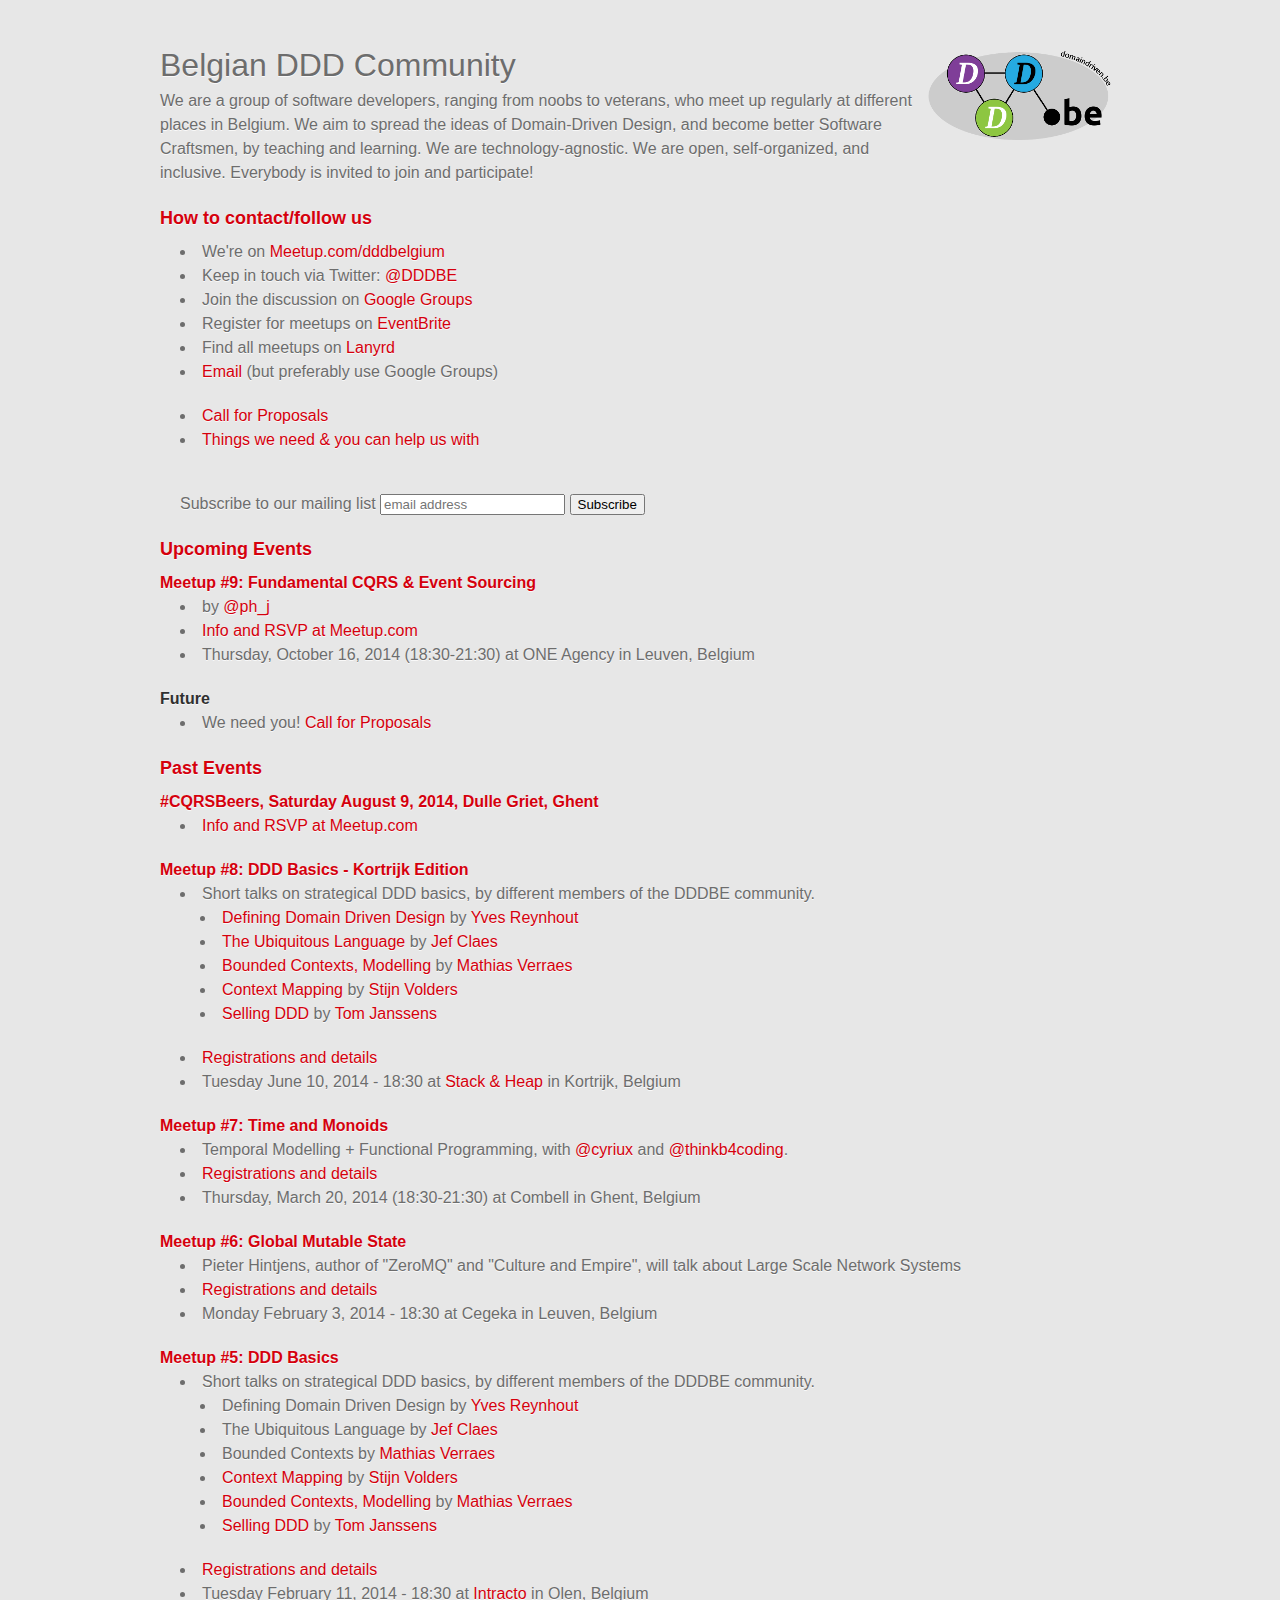
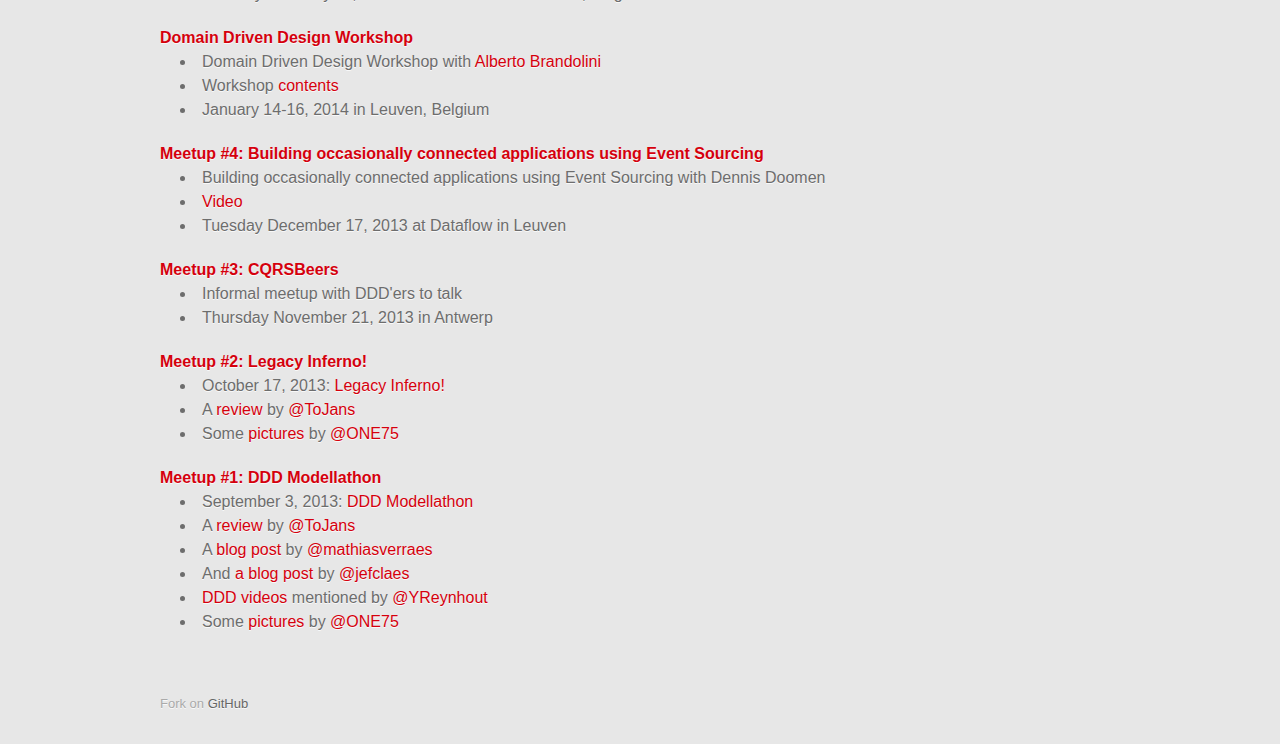
==== index.html @ c13a7e56 "Update index.html" ====
<!DOCTYPE html>
<html>
<head>
    <meta charset='utf-8'>
    <meta http-equiv="X-UA-Compatible" content="chrome=1">
    <meta name="viewport" content="width=device-width, initial-scale=1.0, maximum-scale=1.0, user-scalable=no">
    <link href='https://fonts.googleapis.com/css?family=Chivo:900' rel='stylesheet' type='text/css'>
    <link rel="stylesheet" type="text/css" href="stylesheets/stylesheet.css" media="screen"/>
    <link rel="stylesheet" type="text/css" href="stylesheets/pygment_trac.css" media="screen"/>
    <link rel="stylesheet" type="text/css" href="stylesheets/print.css" media="print"/>
    <!--[if lt IE 9]>
    <script src="//html5shiv.googlecode.com/svn/trunk/html5.js"></script>
    <![endif]-->
    <title>Belgian DDD Community</title>
    <link rel="shortcut icon" href="/favicon.ico" type="image/x-icon">
</head>

<body>
<div id="container">
    <div class="inner">

        <hr>

        <section id="main_content">
            <img class="logo" src="logo/dddbe_diagram_logo-200x110.png" alt="DDDBE logo">

            <h1>
                <a name="belgian-ddd-community" class="anchor" href="#belgian-ddd-community"><span
                        class="octicon octicon-link"></span></a>Belgian DDD Community</h1>

            <p>We are a group of software developers, ranging from noobs to veterans, who meet up regularly 
            at different places in Belgium. We aim to spread the ideas of Domain-Driven Design, and become 
            better Software Craftsmen, by teaching and learning. We are technology-agnostic.
            We are open, self-organized, and inclusive. Everybody is invited to join and participate!    
            </p>

            <h3>How to contact/follow us</h3>

            <ul>
                <li>We're on <a href="http://www.meetup.com/dddbelgium/">Meetup.com/dddbelgium</a></li>
                <li>Keep in touch via Twitter: <a href="http://twitter.com/dddbe">@DDDBE</a></li>
                <li>Join the discussion on <a href="/discuss">Google Groups</a></li>
                <li>Register for meetups on <a href="http://dddbe.eventbrite.com/">EventBrite</a></li>
                <li>Find all meetups on <a href="http://lanyrd.com/series/dddbe/">Lanyrd</a>
                <li><a href="mailto:mathias ..at... verraes.net">Email</a> (but preferably use Google Groups)</li>
            </ul>

            <ul>
                <li><a href="/cfp">Call for Proposals</a></li>
                <li><a href="/how-to-help">Things we need & you can help us with</a></li>
            </ul>

            <!-- Begin MailChimp Signup Form -->
            <form action="http://domaindriven.us7.list-manage.com/subscribe/post?u=71caeffec1ac54b9c9a48cd3a&amp;id=a6ce90c60f"
                  method="post" id="mc-embedded-subscribe-form" name="mc-embedded-subscribe-form" class="validate"
                  target="_blank" novalidate
                  style="background-color: transparent;"
                    >
                <label for="mce-EMAIL">Subscribe to our mailing list</label>
                <input type="email" value="" name="EMAIL" class="email" id="mce-EMAIL" placeholder="email address"
                       required>
                <input type="submit" value="Subscribe" name="subscribe" id="mc-embedded-subscribe" class="button">
            </form>
            <!--End mc_embed_signup-->

            <h3>Upcoming Events</h3>
            
            <h4><a id="MU9">Meetup #9: Fundamental CQRS & Event Sourcing</a></h4>
            <ul>
                <li>
                    by <a href="http://twitter.com/ph_j" target="_blank">@ph_j</a>
                </li>
                <li>
                    <a href="http://www.meetup.com/dddbelgium/events/203540312/">Info and RSVP at Meetup.com</a>
                </li>
                <li>
                    Thursday, October 16, 2014 (18:30-21:30) at ONE Agency in Leuven, Belgium
                </li>
            </ul>
            
            <h4>Future</h4>

            <ul>
                <li>We need you! <a href="/cfp">Call for Proposals</a></li>
            </ul>

            <h3>Past Events</h3>
            
            <h4><a id="CQRSBeersAugust2014">#CQRSBeers, Saturday August 9, 2014, Dulle Griet, Ghent</a></h4>
            <ul><li><a href="http://www.meetup.com/dddbelgium/events/194500942/">Info and RSVP at Meetup.com</a></li></ul>

            <h4><a id="MU8">Meetup #8: DDD Basics - Kortrijk Edition</a></h4>
            <ul>
                <li>
                    Short talks on strategical DDD basics, by different members of the DDDBE community.
                    <ul>
                        <li>
                            <a href="docs/yr_ddbe8_prez.pdf" target="_blank">Defining Domain Driven Design</a> 
                            by <a href="https://twitter.com/yreynhout" target="_blank">Yves Reynhout</a>
                        </li>
                        <li>
                            <a href="http://www.slideshare.net/jclaes/dddbe-ubiquitous-language2">The Ubiquitous Language</a>
                            by <a href="https://twitter.com/JefClaes" target="_blank">Jef Claes</a>
                        </li>
                        <li>
                            <a href="http://verraes.net/2014/02/ddd-basics/">Bounded Contexts, Modelling</a> 
                            by <a href="https://twitter.com/mathiasverraes" target="_blank">Mathias Verraes</a>
                        </li>
                        <li>
                            <a href="http://slidesha.re/SysfG9" target="_blank">Context Mapping</a>
                            by <a href="https://twitter.com/ONE75" target="_blank">Stijn Volders</a>
                        </li>
                        <li>
                            <a href="http://www.slideshare.net/TomJanssens1/selling-ddd" target="_blank">Selling DDD</a>
                            by <a href="https://twitter.com/tojans" target="_blank">Tom Janssens</a>
                        </li>
                    </ul>
                </li>
                <li>
                    <a href="https://ddd-basics-kortrijk.eventbrite.com/" target="_blank">Registrations and details</a>
                </li>
                <li>
                    Tuesday June 10, 2014 - 18:30 at <a href="http://www.stackandheap.com/contact/" target="_blank">Stack &amp; Heap</a> in Kortrijk, Belgium
                </li>
            </ul>

            <h4><a id="MU7">Meetup #7: Time and Monoids</a></h4>
            <ul>
                <li>
                    Temporal Modelling + Functional Programming, with
                    <a href="http://twitter.com/cyriux" target="_blank">@cyriux</a> and
                    <a href="http://twitter.com/thinkb4coding" target="_blank">@thinkb4coding</a>.<br>
                </li>
                <li>
                    <a href="http://time-and-monoids.eventbrite.com/" target="_blank">Registrations and details</a>
                </li>
                <li>
                    Thursday, March 20, 2014 (18:30-21:30) at Combell in Ghent, Belgium
                </li>
           </ul>
            <h4><a id="MU6">Meetup #6: Global Mutable State</a></h4>
            <ul>
                <li>
                    Pieter Hintjens, author of "ZeroMQ" and "Culture and Empire", will talk about Large Scale Network Systems
                </li>
                <li>
                    <a href="http://global-mutable-state.eventbrite.com" target="_blank">Registrations and details</a>
                </li>
                <li>
                    Monday February 3, 2014 - 18:30 at Cegeka in Leuven, Belgium
                </li>
            </ul>

            <h4><a id="MU5">Meetup #5: DDD Basics</a></h4>
            <ul>
                <li>
                    Short talks on strategical DDD basics, by different members of the DDDBE community.
                    <ul>
                        <li>
                            Defining Domain Driven Design by <a href="https://twitter.com/yreynhout" target="_blank">Yves Reynhout</a>
                        </li>
                        <li>
                            The Ubiquitous Language by <a href="https://twitter.com/JefClaes" target="_blank">Jef Claes</a>
                        </li>
                        <li>
                            Bounded Contexts by <a href="https://twitter.com/mathiasverraes" target="_blank">Mathias Verraes</a>
                        </li>
                        <li>
                            <a href="https://speakerdeck.com/one75/ddd-basics-context-mapping" target="_blank">
                                Context Mapping</a>
                            by <a href="https://twitter.com/ONE75" target="_blank">Stijn Volders</a>
                        </li>
                        <li>
                            <a href="https://speakerdeck.com/mathiasverraes/ddd-basics-bounded-contexts-modelling" target="_blank">
                                Bounded Contexts, Modelling</a>
                            by <a href="https://twitter.com/mathiasverraes" target="_blank">Mathias Verraes</a>
                        </li>
                        <li>
                            <a href="http://www.slideshare.net/TomJanssens1/selling-ddd" target="_blank">
                                Selling DDD</a>
                            by <a href="https://twitter.com/tojans" target="_blank">Tom Janssens</a>
                        </li>
                    </ul>
                </li>
                <li>
                    <a href="http://ddd-basics.eventbrite.com/" target="_blank">Registrations and details</a>
                </li>
                <li>
                    Tuesday February 11, 2014 - 18:30 at <a href="http://www.intracto.com/contact" target="_blank">Intracto</a> in Olen, Belgium
                </li>
            </ul>
            <h4><a id="DDDWorkshop">Domain Driven Design Workshop</a></h4>
            <ul>
                <li>
                    Domain Driven Design Workshop with <a href="http://twitter.com/ziobrando">Alberto Brandolini</a>
                </li>
                <li>
                    Workshop <a href="/docs/Domain-Driven%20Design%20Workshop%202013_ENG.pdf">contents</a>
                </li>
                <li>
                    January 14-16, 2014 in Leuven, Belgium
                </li>
            </ul>

            <h4><a id="MU4">Meetup #4: Building occasionally connected applications using Event Sourcing</a></h4>
            <ul>
                <li>
                    Building occasionally connected applications using Event Sourcing with Dennis Doomen<br>
                </li>
                <li>
                    <a href="https://www.youtube.com/watch?v=p1D3UrmrZJI">Video</a>
                </li>
                <li>
                    Tuesday December 17, 2013 at Dataflow in Leuven
                </li>
            </ul>

            <h4><a id="MU3">Meetup #3: CQRSBeers</a></h4>
            <ul>
                <li>
                    Informal meetup with DDD'ers to talk
                </li>
                <li>
                    Thursday November 21, 2013 in Antwerp
                </li>
            </ul>

            <h4><a id="MU2">Meetup #2: Legacy Inferno!</a></h4>
            <ul>
                <li>October 17, 2013: <a href="https://legacy-inferno.eventbrite.com/">Legacy Inferno!</a>
                </li>
                <li>
                    A <a href="http://tojans.me/blog/2013/10/19/DDDBE-meetup-2-legacy-inferno/">review</a>
                    by <a href="http://twitter.com/ToJans">@ToJans</a>
                </li>
                <li>
                    Some <a href="http://bit.ly/LegacyInferno" target="_blank">pictures</a> by <a href="http://twitter.com/ONE75" target="_blank">@ONE75</a>
                </li>
            </ul>

            <h4><a id="MU1">Meetup #1: DDD Modellathon</a></h4>
            <ul>
                <li>September 3, 2013: <a href="https://modellathon.eventbrite.com/">DDD Modellathon</a>
                </li>
                <li>A <a href="http://tojans.me/blog/2013/09/04/the-very-first-dddbe-event-the-modellathon/">review</a>
                    by <a href="http://twitter.com/ToJans">@ToJans</a></li>
                <li>A <a href="http://verraes.net/2013/09/dddbe-modellathon/">blog post</a> by <a
                        href="http://twitter.com/mathiasverraes">@mathiasverraes</a></li>
                <li>And <a href="http://www.jefclaes.be/2013/09/the-first-dddbe-modellathon.html">a blog
                    post</a> by <a href="http://twitter.com/jefclaes">@jefclaes</a></li>
                <li><a href="https://groups.google.com/d/msg/be-ddd/QS_m9e9iogo/zVXYO2CWReoJ">DDD videos</a>
                    mentioned
                    by <a href="http://twitter.com/yreynhout">@YReynhout</a></li>
                <li>Some <a href="http://bit.ly/17Rf5tS">pictures</a> by <a href="http://twitter.com/ONE75">@ONE75</a>
                </li>
            </ul>


        </section>

        <footer>
            Fork on <a href="https://github.com/mathiasverraes/domaindriven.be">GitHub</a><br>
        </footer>


    </div>
</div>
</body>
</html>
---- stylesheets/stylesheet.css ----
/* http://meyerweb.com/eric/tools/css/reset/ 
   v2.0 | 20110126
   License: none (public domain)
*/
html, body, div, span, applet, object, iframe,
h1, h2, h3, h4, h5, h6, p, blockquote, pre,
a, abbr, acronym, address, big, cite, code,
del, dfn, em, img, ins, kbd, q, s, samp,
small, strike, strong, sub, sup, tt, var,
b, u, i, center,
dl, dt, dd, ol, ul, li,
fieldset, form, label, legend,
table, caption, tbody, tfoot, thead, tr, th, td,
article, aside, canvas, details, embed, 
figure, figcaption, footer, header, hgroup, 
menu, nav, output, ruby, section, summary,
time, mark, audio, video {
	margin: 0;
	padding: 0;
	border: 0;
	font-size: 100%;
	font: inherit;
	vertical-align: baseline;
}
/* HTML5 display-role reset for older browsers */
article, aside, details, figcaption, figure, 
footer, header, hgroup, menu, nav, section {
	display: block;
}
body {
	line-height: 1;
}
ol, ul {
	list-style: none;
}
blockquote, q {
	quotes: none;
}
blockquote:before, blockquote:after,
q:before, q:after {
	content: '';
	content: none;
}
table {
	border-collapse: collapse;
	border-spacing: 0;
}

/* LAYOUT STYLES */
body {
  font-size: 1em;
  line-height: 1.5; 
  background: #e7e7e7 url(../images/body-bg.png) 0 0 repeat;
  font-family: 'Helvetica Neue', Helvetica, Arial, serif;
  text-shadow: 0 1px 0 rgba(255, 255, 255, 0.8);
  color: #6d6d6d;
}

a {
  color: #d5000d;
}
a:hover {
  color: #c5000c;
}

header {
  padding-top: 35px;
  padding-bottom: 25px;
}

header h1 {
  font-family: 'Chivo', 'Helvetica Neue', Helvetica, Arial, serif; font-weight: 900;
  letter-spacing: -1px;
  font-size: 48px;
  color: #303030;
  line-height: 1.2;
}

header h2 {
  letter-spacing: -1px;
  font-size: 24px;
  color: #aaa;
  font-weight: normal;
  line-height: 1.3;
}

#container {
  background: transparent url(../images/highlight-bg.jpg) 50% 0 no-repeat;
  min-height: 595px;
}

.inner {
  max-width: 960px;
  margin: 0 auto;
}

#container .inner img {
  max-width: 100%;
}

#downloads {
  margin-bottom: 40px;
}

a.button {
  -moz-border-radius: 30px;
  -webkit-border-radius: 30px;                     
  border-radius: 30px;
  border-top: solid 1px #cbcbcb;
  border-left: solid 1px #b7b7b7;
  border-right: solid 1px #b7b7b7;
  border-bottom: solid 1px #b3b3b3;
  color: #303030;
  line-height: 25px;
  font-weight: bold;
  font-size: 15px;
  padding: 12px 8px 12px 8px;
  display: block;
  float: left;
  width: 179px;
  margin-right: 14px;  
  background: #fdfdfd; /* Old browsers */
  background: -moz-linear-gradient(top,  #fdfdfd 0%, #f2f2f2 100%); /* FF3.6+ */
  background: -webkit-gradient(linear, left top, left bottom, color-stop(0%,#fdfdfd), color-stop(100%,#f2f2f2)); /* Chrome,Safari4+ */
  background: -webkit-linear-gradient(top,  #fdfdfd 0%,#f2f2f2 100%); /* Chrome10+,Safari5.1+ */
  background: -o-linear-gradient(top,  #fdfdfd 0%,#f2f2f2 100%); /* Opera 11.10+ */
  background: -ms-linear-gradient(top,  #fdfdfd 0%,#f2f2f2 100%); /* IE10+ */
  background: linear-gradient(top,  #fdfdfd 0%,#f2f2f2 100%); /* W3C */
  filter: progid:DXImageTransform.Microsoft.gradient( startColorstr='#fdfdfd', endColorstr='#f2f2f2',GradientType=0 ); /* IE6-9 */
  -webkit-box-shadow: 10px 10px 5px #888;
  -moz-box-shadow: 10px 10px 5px #888;
  box-shadow: 0px 1px 5px #e8e8e8;
}
a.button:hover {
  border-top: solid 1px #b7b7b7;
  border-left: solid 1px #b3b3b3;
  border-right: solid 1px #b3b3b3;
  border-bottom: solid 1px #b3b3b3;
  background: #fafafa; /* Old browsers */
  background: -moz-linear-gradient(top,  #fdfdfd 0%, #f6f6f6 100%); /* FF3.6+ */
  background: -webkit-gradient(linear, left top, left bottom, color-stop(0%,#fdfdfd), color-stop(100%,#f6f6f6)); /* Chrome,Safari4+ */
  background: -webkit-linear-gradient(top,  #fdfdfd 0%,#f6f6f6 100%); /* Chrome10+,Safari5.1+ */
  background: -o-linear-gradient(top,  #fdfdfd 0%,#f6f6f6 100%); /* Opera 11.10+ */
  background: -ms-linear-gradient(top,  #fdfdfd 0%,#f6f6f6 100%); /* IE10+ */
  background: linear-gradient(top,  #fdfdfd 0%,#f6f6f6, 100%); /* W3C */
  filter: progid:DXImageTransform.Microsoft.gradient( startColorstr='#fdfdfd', endColorstr='#f6f6f6',GradientType=0 ); /* IE6-9 */
}

a.button span {
  padding-left: 50px;
  display: block;
  height: 23px;
}

#download-zip span {
  background: transparent url(../images/zip-icon.png) 12px 50% no-repeat;
}
#download-tar-gz span {
  background: transparent url(../images/tar-gz-icon.png) 12px 50% no-repeat;
}
#view-on-github span {
  background: transparent url(../images/octocat-icon.png) 12px 50% no-repeat;
}
#view-on-github {
  margin-right: 0;
}

code, pre {
  font-family: Monaco, "Bitstream Vera Sans Mono", "Lucida Console", Terminal;
  color: #222;
  margin-bottom: 30px;
  font-size: 14px;
}

code {
  background-color: #f2f2f2;
  border: solid 1px #ddd;
  padding: 0 3px;
}

pre {
  padding: 20px;
  background: #303030;
  color: #f2f2f2;
  text-shadow: none;
  overflow: auto;
}
pre code {
  color: #f2f2f2;
  background-color: #303030;
  border: none;
  padding: 0;
}

ul, ol, dl {
  margin-bottom: 20px;
}


/* COMMON STYLES */

hr {
  height: 1px;
  line-height: 1px;
  margin-top: 1em;
  padding-bottom: 1em;
  border: none;
  background: transparent url('../images/hr.png') 50% 0 no-repeat;
}

strong {
  font-weight: bold;
}

em {
  font-style: italic;
}

table {
  width: 100%;
  border: 1px solid #ebebeb;
}

th {
  font-weight: 500;
}

td {
  border: 1px solid #ebebeb;
  text-align: center; 
  font-weight: 300;
}

form {
  background: #f2f2f2;
  padding: 20px;
  
}


/* GENERAL ELEMENT TYPE STYLES */

h1 {
  font-size: 32px;
} 

h2 {
  font-size: 22px;
  font-weight: bold;
  color: #303030;
  margin-bottom: 8px;
} 

h3 {
  color: #d5000d;
  font-size: 18px;
  font-weight: bold;
  margin-bottom: 8px;
} 
 
h4 {
  font-size: 16px;
  color: #303030;
  font-weight: bold;
} 

h5 {
  font-size: 1em;
  color: #303030;
} 

h6 {
  font-size: .8em;
  color: #303030;
} 

p {
  font-weight: 300;
  margin-bottom: 20px;
}
 
a {
  text-decoration: none;
}

p a {
  font-weight: 400;
}

blockquote {
  font-size: 1.6em;
  border-left: 10px solid #e9e9e9;
  margin-bottom: 20px;
  padding: 0 0 0 30px;
}

ul li {
  list-style: disc inside;
  padding-left: 20px;
}

ol li {
  list-style: decimal inside;
  padding-left: 3px;
}

dl dt {
  color: #303030;
}

footer {
  background: transparent url('../images/hr.png') 0 0 no-repeat;
  margin-top: 40px;
  padding-top: 20px;
  padding-bottom: 30px;
  font-size: 13px;
  color: #aaa;
}

footer a {
  color: #666;
}
footer a:hover {
  color: #444;
}

/* MISC */
.clearfix:after {
  clear: both;
  content: '.';
  display: block;
  visibility: hidden;
  height: 0;
}

.clearfix {display: inline-block;}
* html .clearfix {height: 1%;}
.clearfix {display: block;}

img.logo {
  float: right;
}

/* #Media Queries
================================================== */

/* Smaller than standard 960 (devices and browsers) * /
@media only screen and (max-width: 959px) {}

/* Tablet Portrait size to standard 960 (devices and browsers) */
@media only screen and (min-width: 768px) and (max-width: 959px) {
  .inner {
    width: 96%;
  }
}

/* All Mobile Sizes (devices and browser) */
@media only screen and (max-width: 767px) {
  header {
    padding-top: 10px;
    padding-bottom: 10px;
  }
  #downloads {
    margin-bottom: 25px;
  }
  #download-zip, #download-tar-gz {
    display: none;
  }
  .inner {
    width: 94%;
    margin: 0 auto;
  }
}

/* Smartphones */
@media screen and (max-width: 600px) {
  img.logo {
    float: none;
  }
}

/* Mobile Landscape Size to Tablet Portrait (devices and browsers) */
@media only screen and (min-width: 480px) and (max-width: 767px) {}

/* Mobile Portrait Size to Mobile Landscape Size (devices and browsers) */
@media only screen and (max-width: 479px) {}
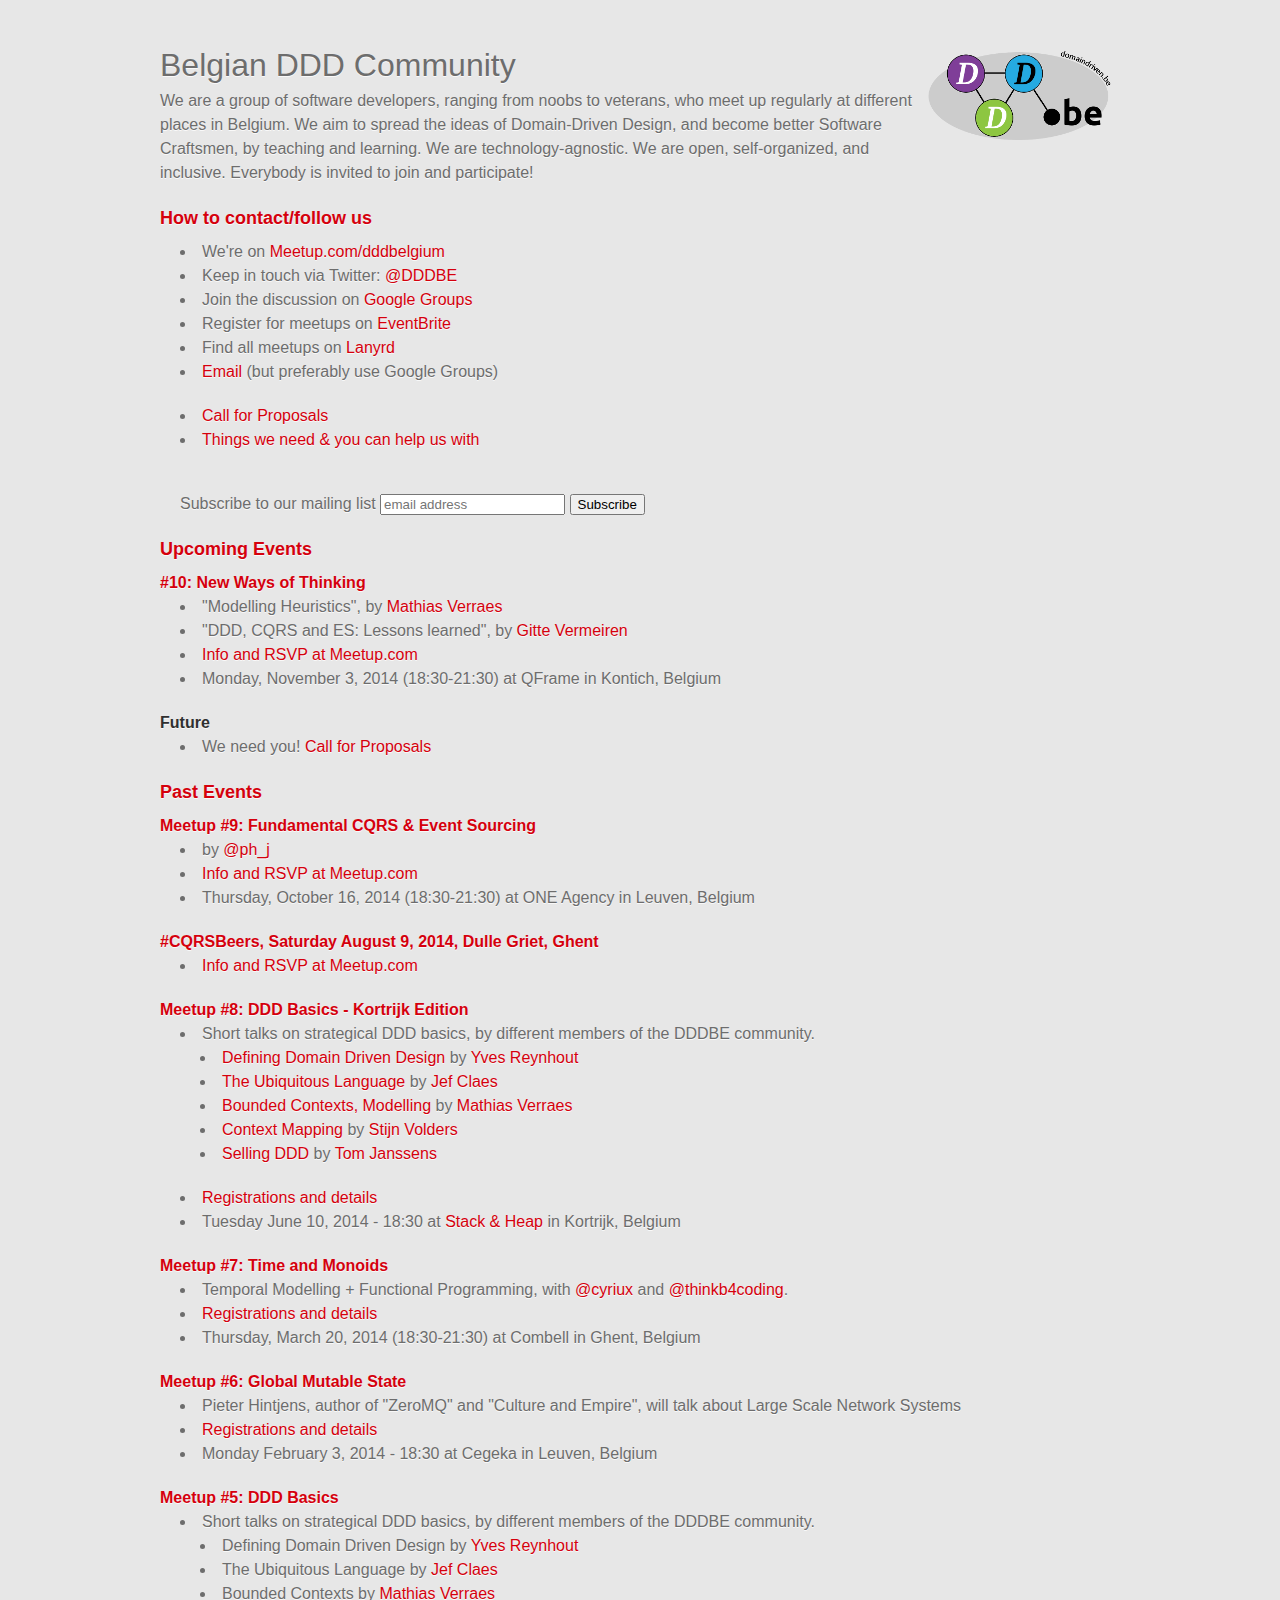
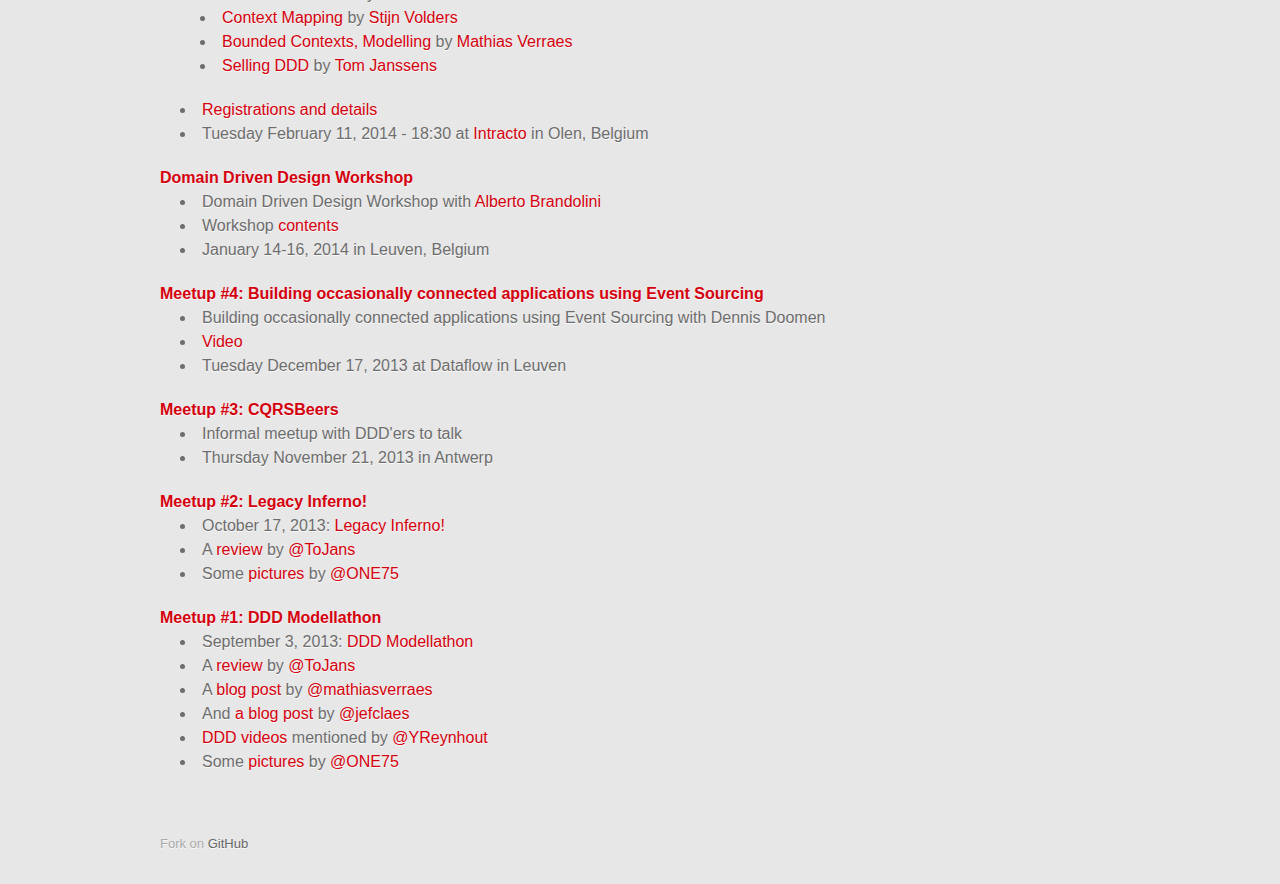
==== commit 0f081a1e: "Archive meetup 9, add meetup 10. Yes, 10! Congrats to those that made this community happen!" ====
--- a/index.html
+++ b/index.html
@@ -65,16 +65,19 @@
 
             <h3>Upcoming Events</h3>
             
-            <h4><a id="MU9">Meetup #9: Fundamental CQRS & Event Sourcing</a></h4>
-            <ul>
-                <li>
-                    by <a href="http://twitter.com/ph_j" target="_blank">@ph_j</a>
-                </li>
-                <li>
-                    <a href="http://www.meetup.com/dddbelgium/events/203540312/">Info and RSVP at Meetup.com</a>
-                </li>
-                <li>
-                    Thursday, October 16, 2014 (18:30-21:30) at ONE Agency in Leuven, Belgium
+            <h4><a id="MU10">#10: New Ways of Thinking</a></h4>
+            <ul>
+                <li>
+                    "Modelling Heuristics", by <a href="http://twitter.com/mathiasverraes" target="_blank">Mathias Verraes</a>
+                </li>
+                <li>
+                    "DDD, CQRS and ES: Lessons learned", by <a href="http://twitter.com/GitteTitter" target="_blank">Gitte Vermeiren</a>
+                </li>
+                <li>
+                    <a href="http://www.meetup.com/dddbelgium/events/214887502/">Info and RSVP at Meetup.com</a>
+                </li>
+                <li>
+                    Monday, November 3, 2014 (18:30-21:30) at QFrame in Kontich, Belgium
                 </li>
             </ul>
             
@@ -85,7 +88,20 @@
             </ul>
 
             <h3>Past Events</h3>
-            
+
+            <h4><a id="MU9">Meetup #9: Fundamental CQRS & Event Sourcing</a></h4>
+            <ul>
+                <li>
+                    by <a href="http://twitter.com/ph_j" target="_blank">@ph_j</a>
+                </li>
+                <li>
+                    <a href="http://www.meetup.com/dddbelgium/events/203540312/">Info and RSVP at Meetup.com</a>
+                </li>
+                <li>
+                    Thursday, October 16, 2014 (18:30-21:30) at ONE Agency in Leuven, Belgium
+                </li>
+            </ul>            
+
             <h4><a id="CQRSBeersAugust2014">#CQRSBeers, Saturday August 9, 2014, Dulle Griet, Ghent</a></h4>
             <ul><li><a href="http://www.meetup.com/dddbelgium/events/194500942/">Info and RSVP at Meetup.com</a></li></ul>
 
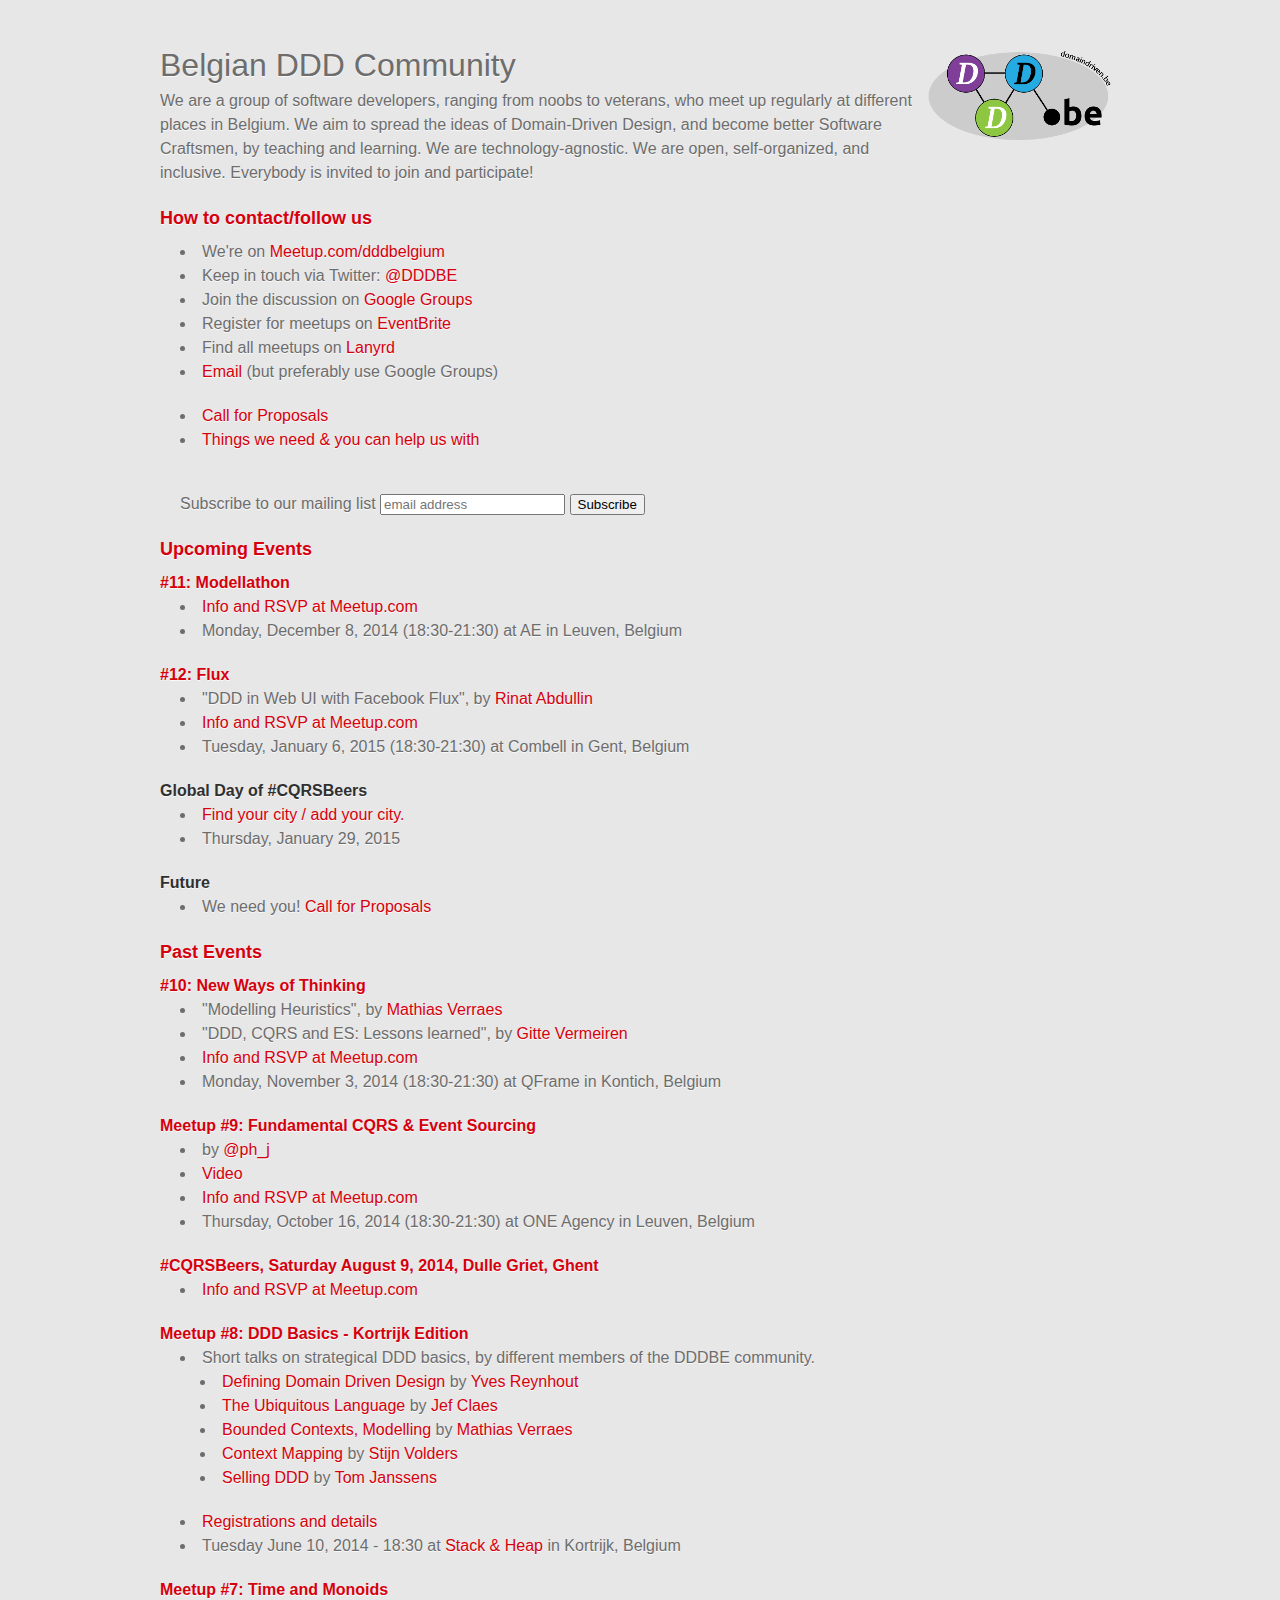
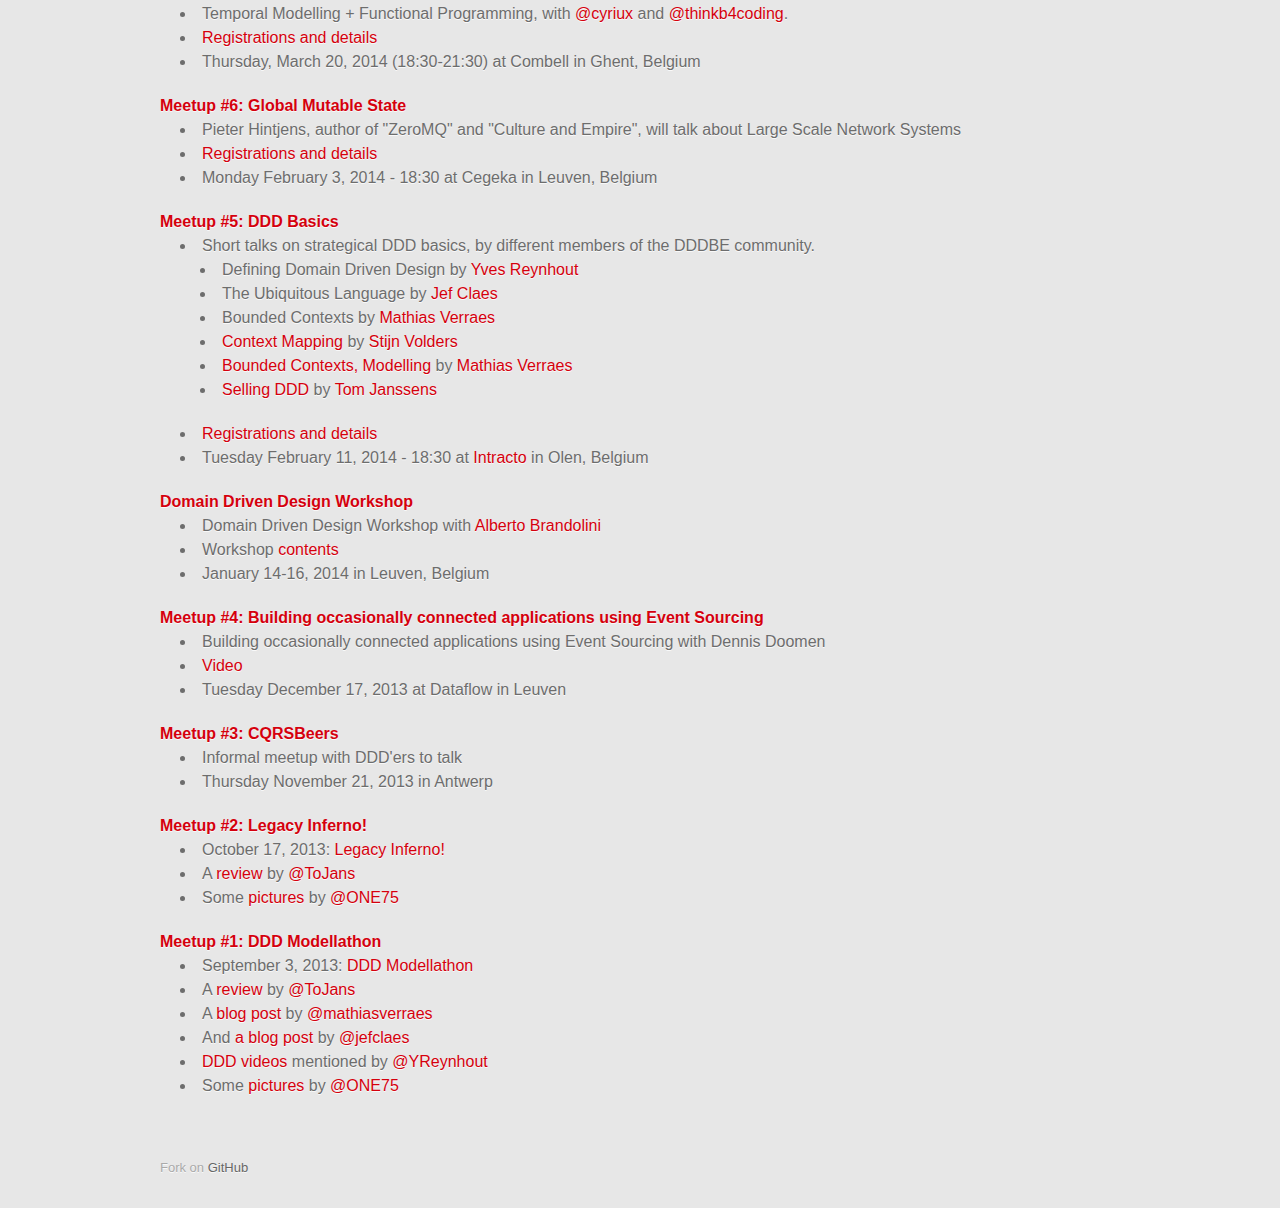
==== commit 9cb4218d: "link meetup #9 video" ====
--- a/index.html
+++ b/index.html
@@ -64,20 +64,37 @@
             <!--End mc_embed_signup-->
 
             <h3>Upcoming Events</h3>
-            
-            <h4><a id="MU10">#10: New Ways of Thinking</a></h4>
-            <ul>
-                <li>
-                    "Modelling Heuristics", by <a href="http://twitter.com/mathiasverraes" target="_blank">Mathias Verraes</a>
-                </li>
-                <li>
-                    "DDD, CQRS and ES: Lessons learned", by <a href="http://twitter.com/GitteTitter" target="_blank">Gitte Vermeiren</a>
-                </li>
-                <li>
-                    <a href="http://www.meetup.com/dddbelgium/events/214887502/">Info and RSVP at Meetup.com</a>
-                </li>
-                <li>
-                    Monday, November 3, 2014 (18:30-21:30) at QFrame in Kontich, Belgium
+
+            <h4><a id="MU11">#11: Modellathon</a></h4>
+            <ul>
+                <li>
+                    <a href="http://www.meetup.com/dddbelgium/events/218213342/">Info and RSVP at Meetup.com</a>
+                </li>
+                <li>
+                    Monday, December 8, 2014 (18:30-21:30) at AE in Leuven, Belgium
+                </li>
+            </ul>
+
+            <h4><a id="MU12">#12: Flux</a></h4>
+            <ul>
+                <li>
+                    "DDD in Web UI with Facebook Flux", by <a href="http://twitter.com/abdullin" target="_blank">Rinat Abdullin</a>
+                </li>
+                <li>
+                    <a href="http://www.meetup.com/dddbelgium/events/218600059/">Info and RSVP at Meetup.com</a>
+                </li>
+                <li>
+                    Tuesday, January 6, 2015 (18:30-21:30) at Combell in Gent, Belgium
+                </li>
+            </ul>
+
+            <h4>Global Day of #CQRSBeers</h4>
+            <ul>
+                <li>
+                    <a href="http://www.meetup.com/dddbelgium/events/217557012/">Find your city / add your city.</a>
+                </li>
+                <li>
+                    Thursday, January 29, 2015
                 </li>
             </ul>
             
@@ -89,10 +106,29 @@
 
             <h3>Past Events</h3>
 
+            <h4><a id="MU10">#10: New Ways of Thinking</a></h4>
+            <ul>
+                <li>
+                    "Modelling Heuristics", by <a href="http://twitter.com/mathiasverraes" target="_blank">Mathias Verraes</a>
+                </li>
+                <li>
+                    "DDD, CQRS and ES: Lessons learned", by <a href="http://twitter.com/GitteTitter" target="_blank">Gitte Vermeiren</a>
+                </li>
+                <li>
+                    <a href="http://www.meetup.com/dddbelgium/events/214887502/">Info and RSVP at Meetup.com</a>
+                </li>
+                <li>
+                    Monday, November 3, 2014 (18:30-21:30) at QFrame in Kontich, Belgium
+                </li>
+            </ul>
+
             <h4><a id="MU9">Meetup #9: Fundamental CQRS & Event Sourcing</a></h4>
             <ul>
                 <li>
                     by <a href="http://twitter.com/ph_j" target="_blank">@ph_j</a>
+                </li>
+                <li>
+                    <a href="https://www.youtube.com/watch?v=_biVXy7LCjc">Video</a>
                 </li>
                 <li>
                     <a href="http://www.meetup.com/dddbelgium/events/203540312/">Info and RSVP at Meetup.com</a>
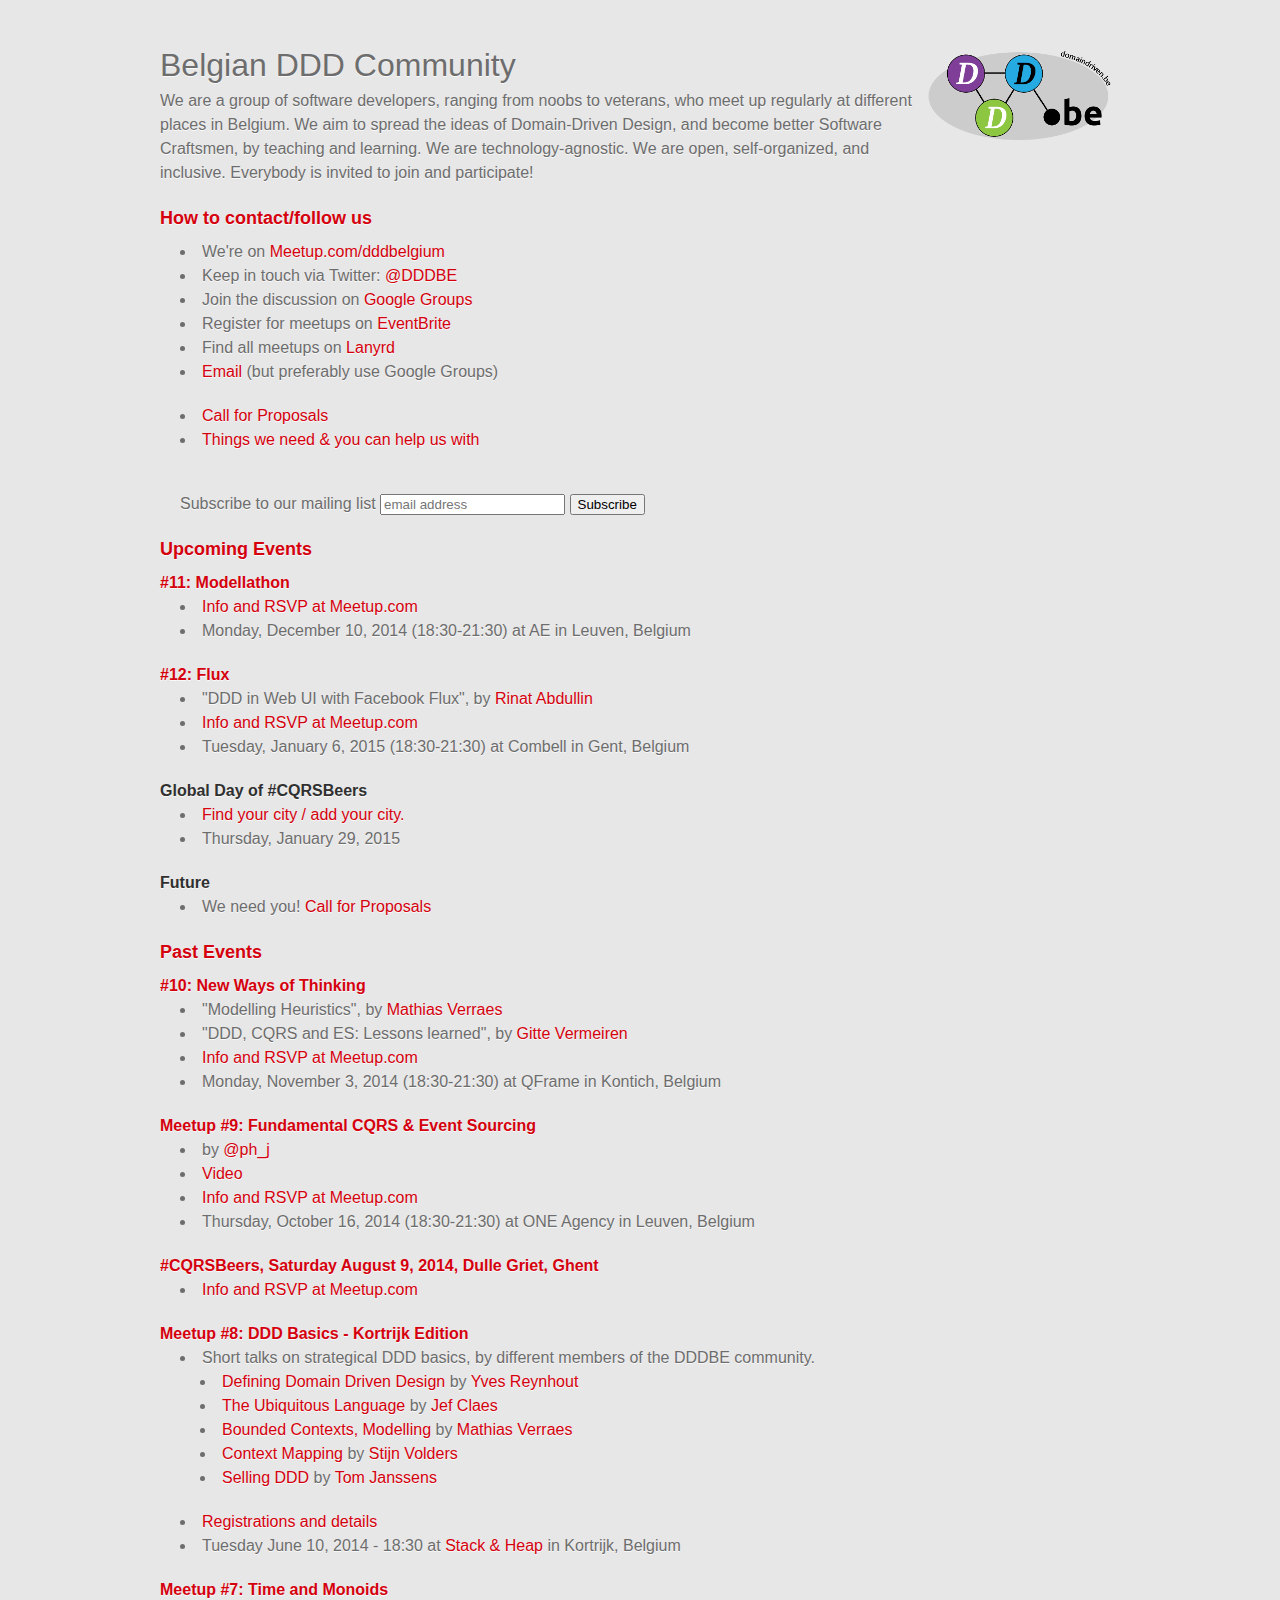
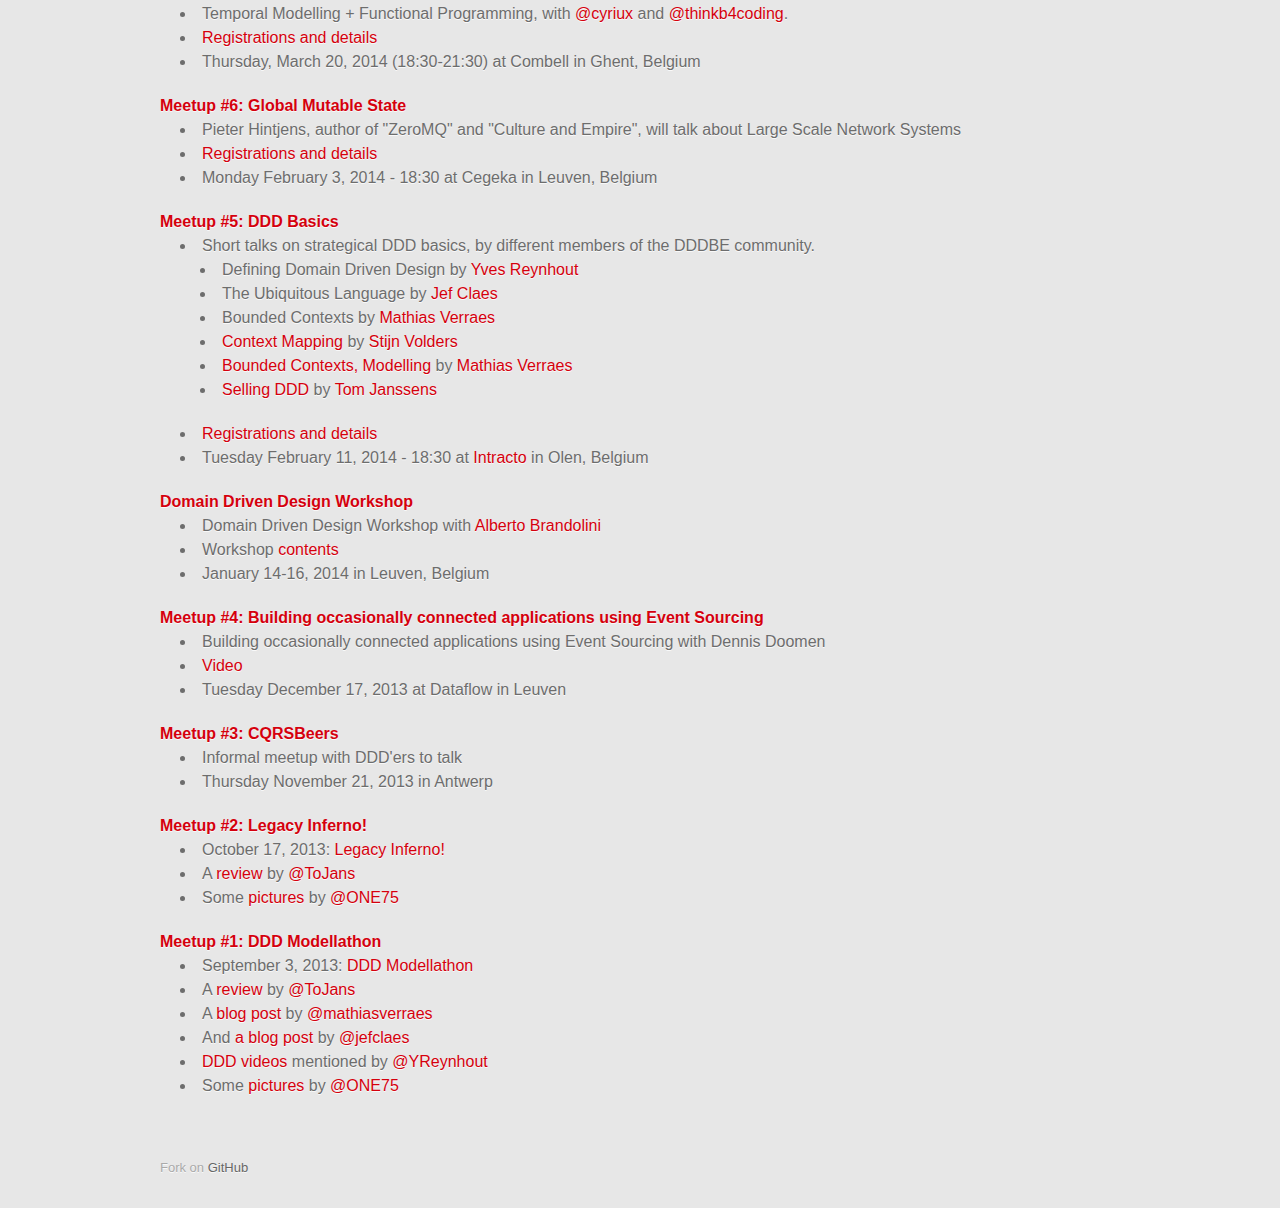
==== commit 8b8efa7b: "moved modellathon" ====
--- a/index.html
+++ b/index.html
@@ -71,7 +71,7 @@
                     <a href="http://www.meetup.com/dddbelgium/events/218213342/">Info and RSVP at Meetup.com</a>
                 </li>
                 <li>
-                    Monday, December 8, 2014 (18:30-21:30) at AE in Leuven, Belgium
+                    Monday, December 10, 2014 (18:30-21:30) at AE in Leuven, Belgium
                 </li>
             </ul>
 
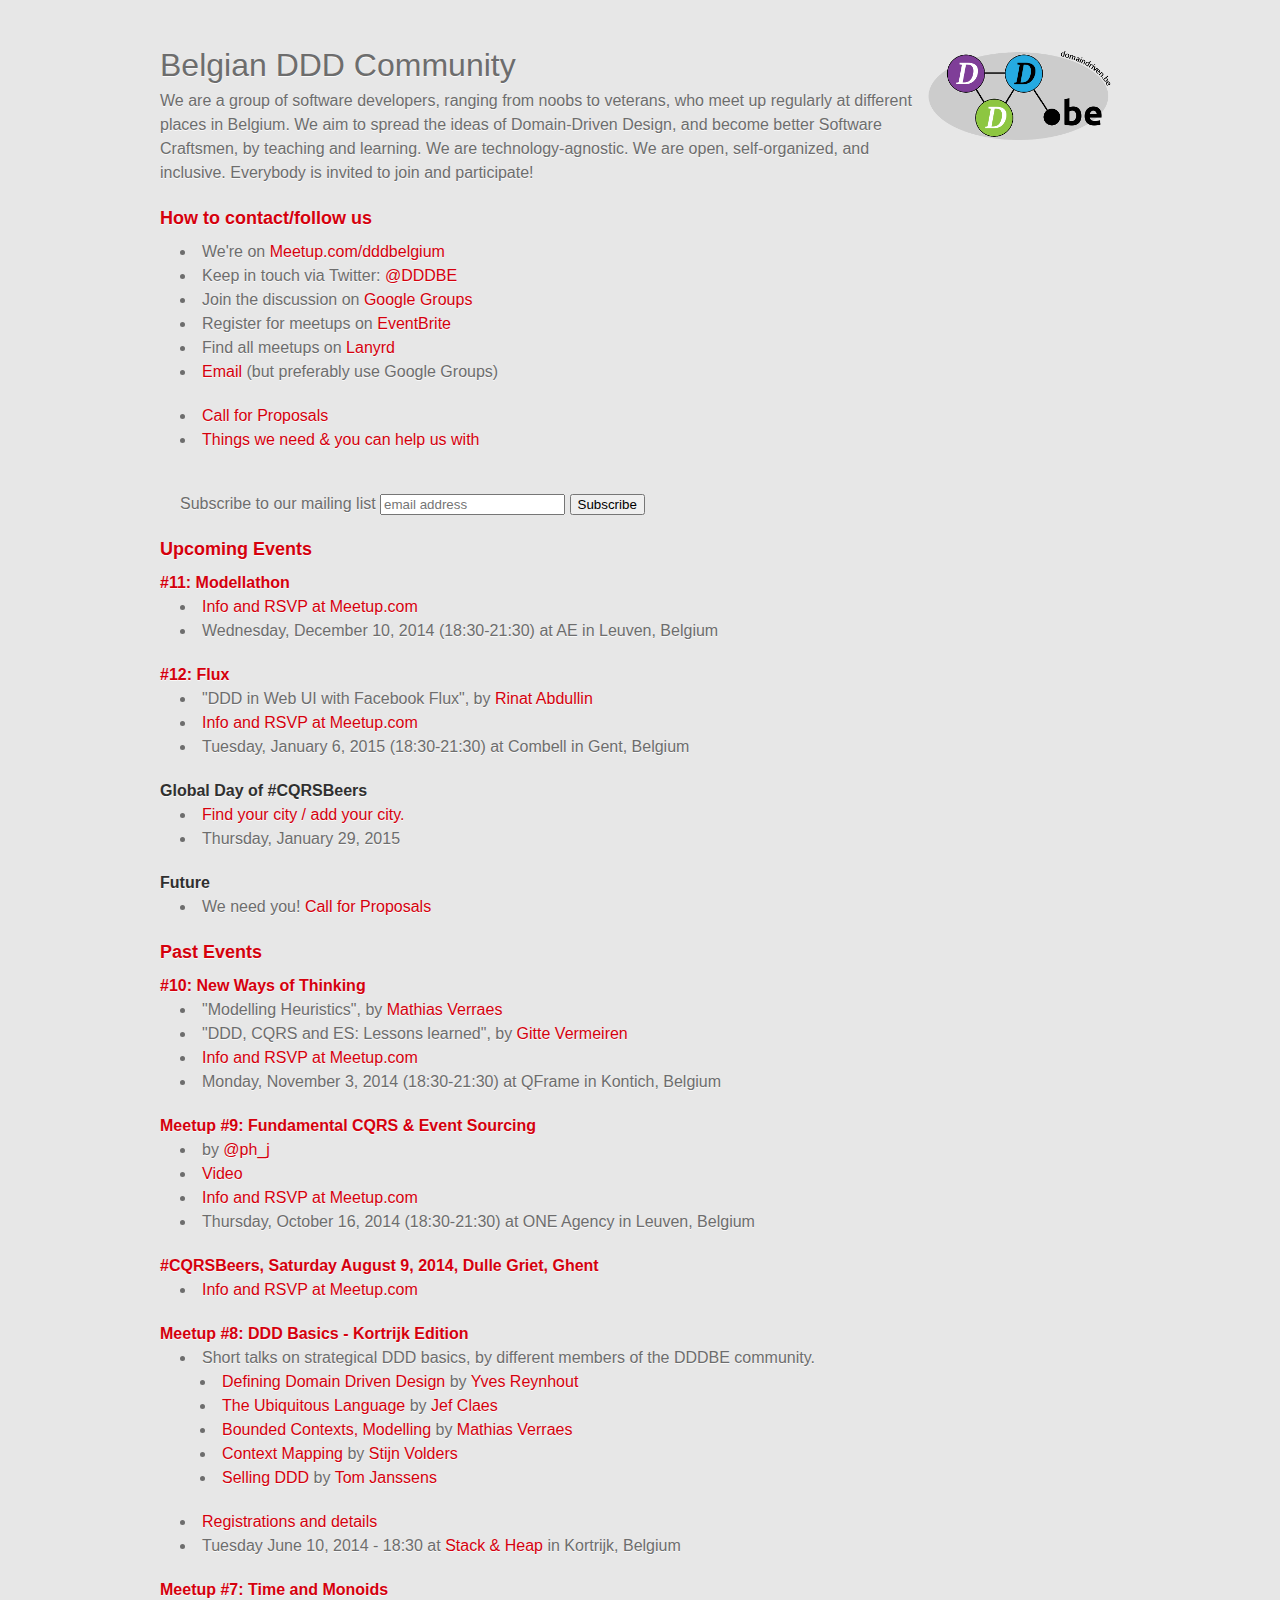
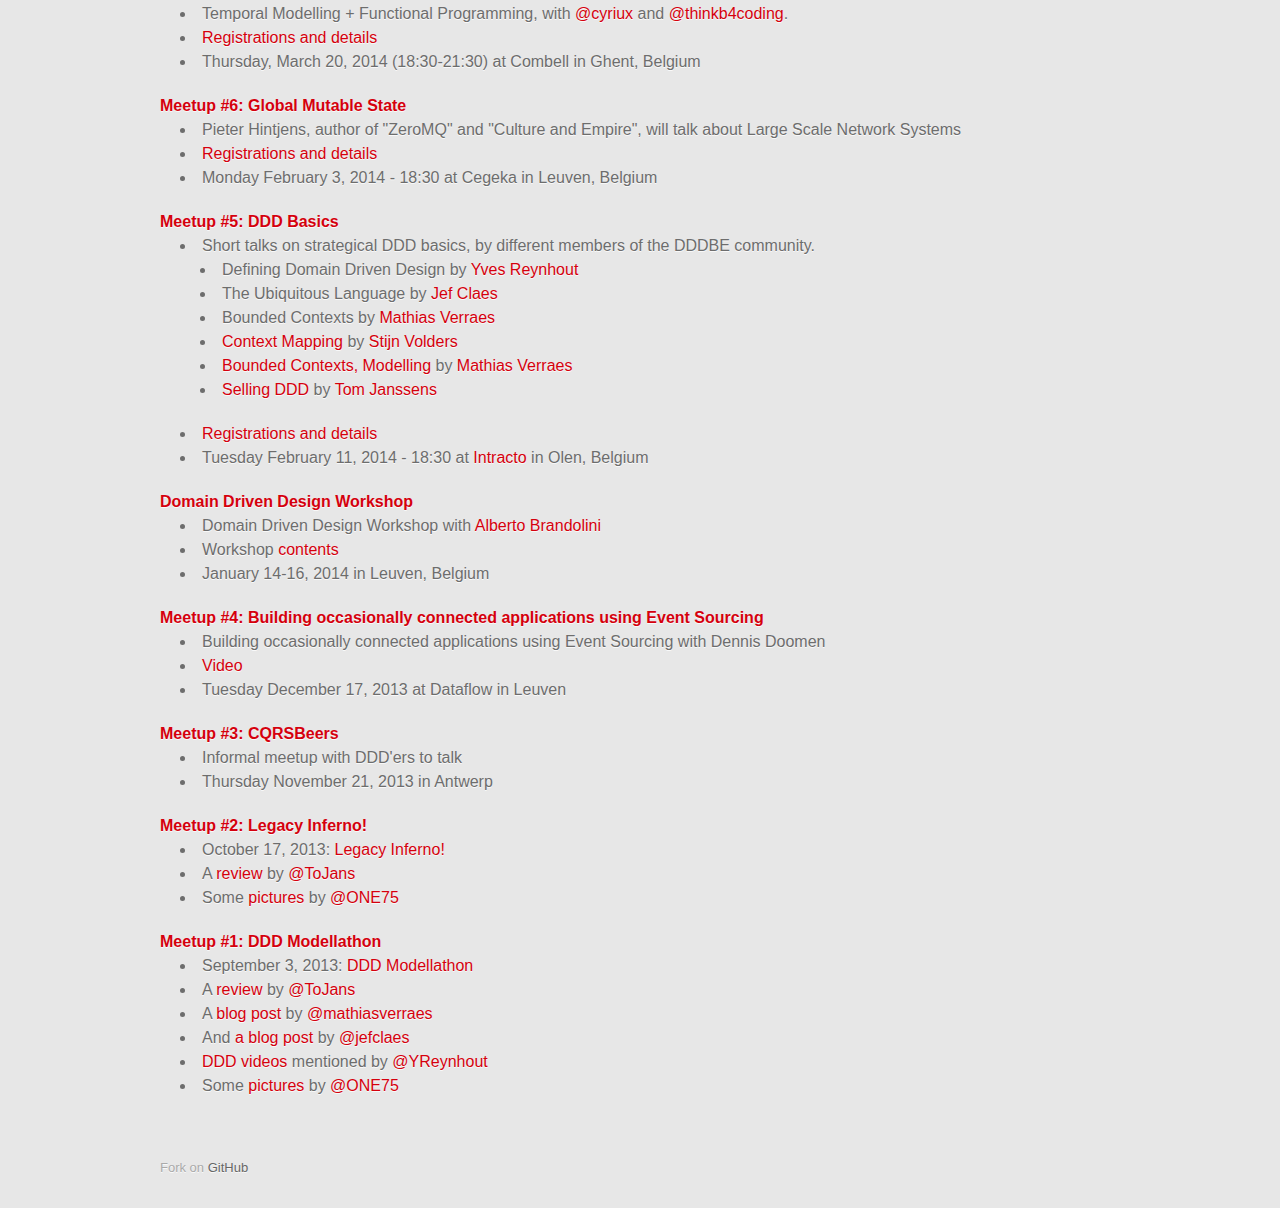
==== commit 2b8b170f: "moved modellathon" ====
--- a/index.html
+++ b/index.html
@@ -71,7 +71,7 @@
                     <a href="http://www.meetup.com/dddbelgium/events/218213342/">Info and RSVP at Meetup.com</a>
                 </li>
                 <li>
-                    Monday, December 10, 2014 (18:30-21:30) at AE in Leuven, Belgium
+                    Wednesday, December 10, 2014 (18:30-21:30) at AE in Leuven, Belgium
                 </li>
             </ul>
 
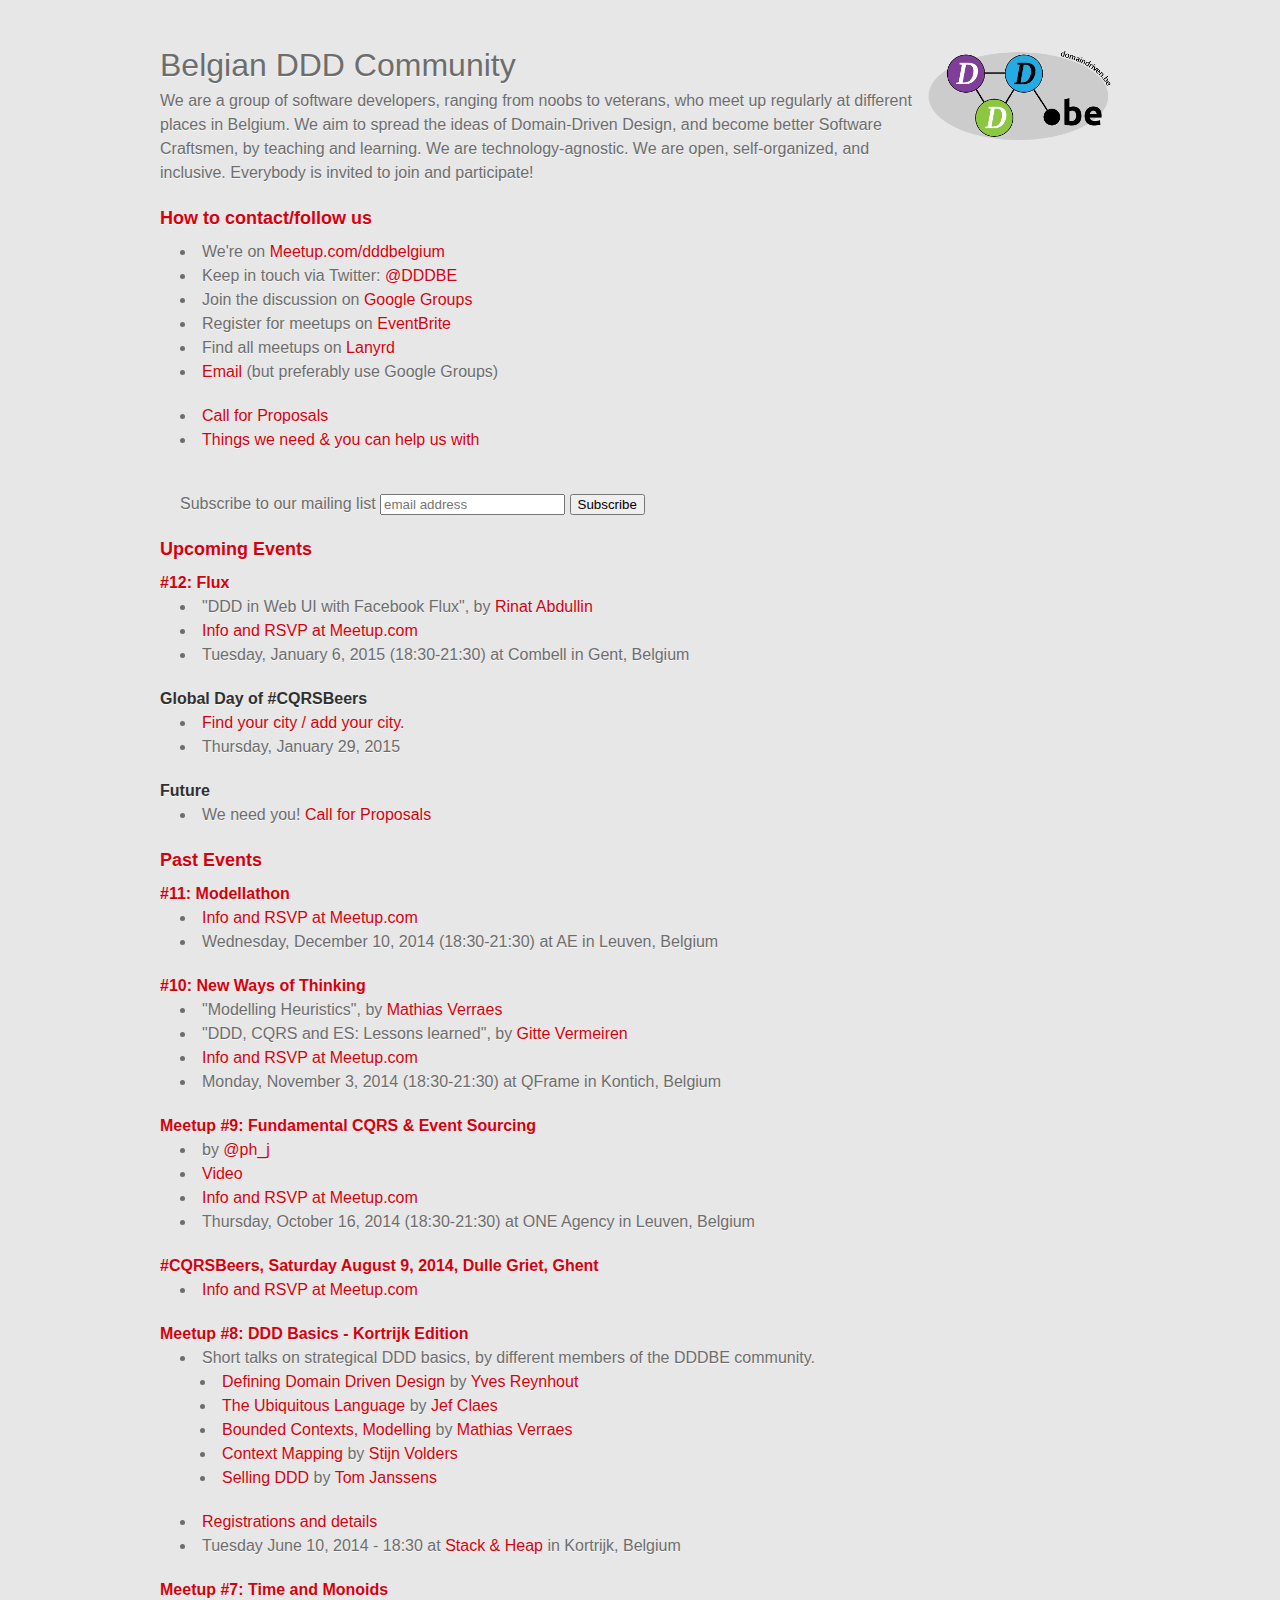
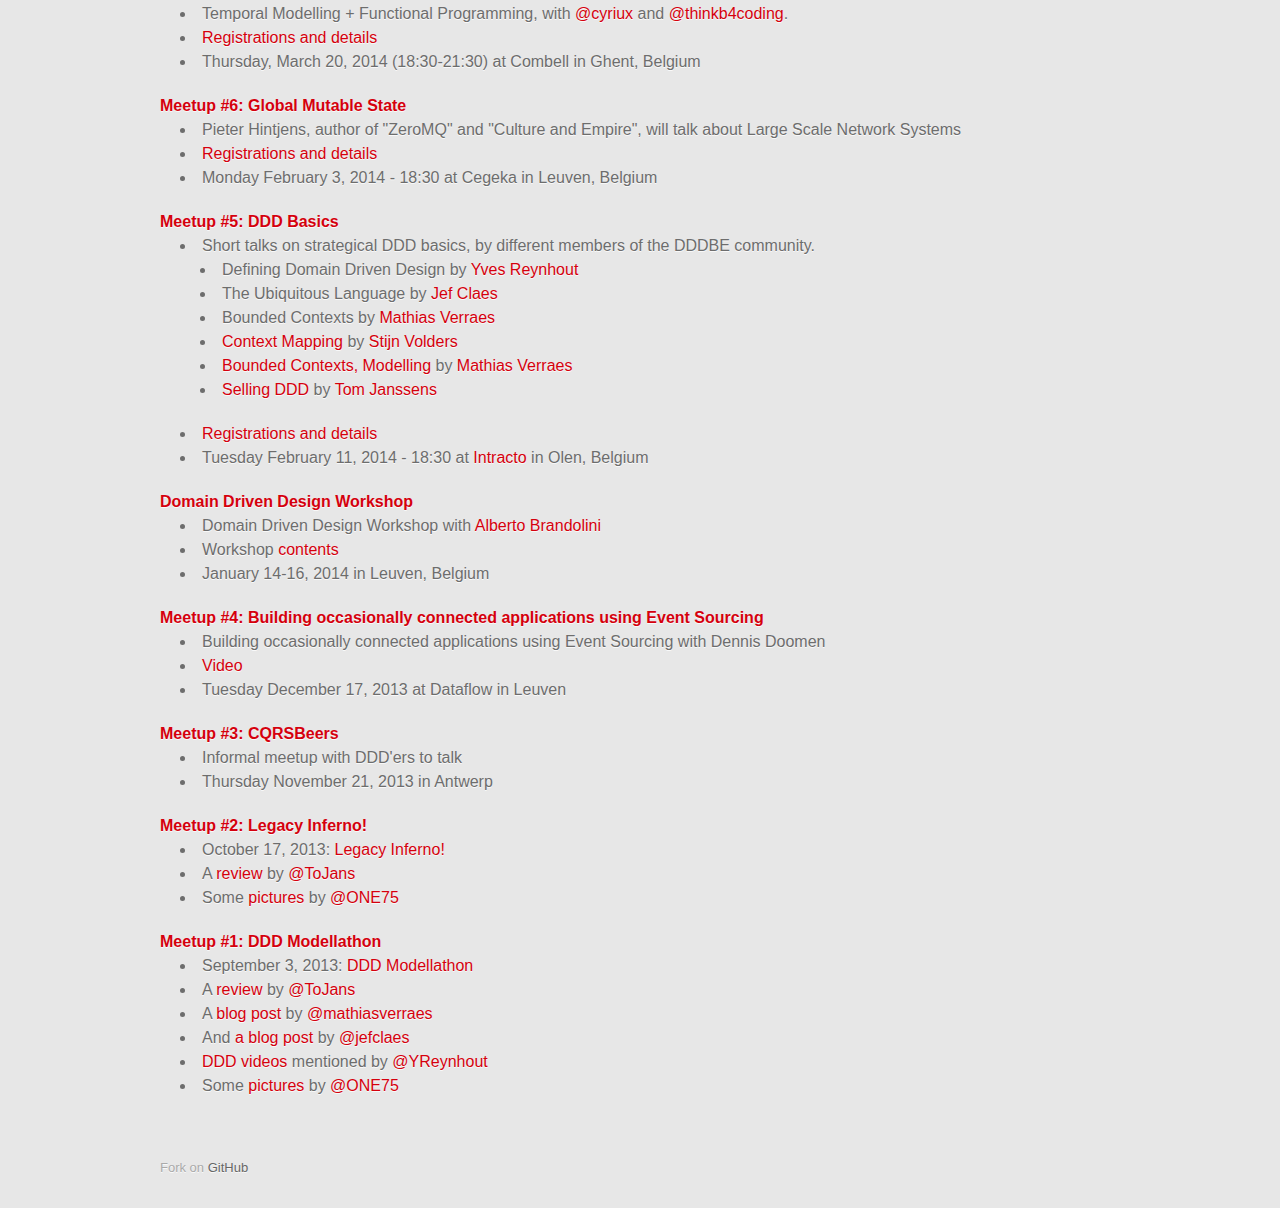
==== commit a955ccc6: "event passed" ====
--- a/index.html
+++ b/index.html
@@ -65,16 +65,6 @@
 
             <h3>Upcoming Events</h3>
 
-            <h4><a id="MU11">#11: Modellathon</a></h4>
-            <ul>
-                <li>
-                    <a href="http://www.meetup.com/dddbelgium/events/218213342/">Info and RSVP at Meetup.com</a>
-                </li>
-                <li>
-                    Wednesday, December 10, 2014 (18:30-21:30) at AE in Leuven, Belgium
-                </li>
-            </ul>
-
             <h4><a id="MU12">#12: Flux</a></h4>
             <ul>
                 <li>
@@ -105,6 +95,16 @@
             </ul>
 
             <h3>Past Events</h3>
+
+            <h4><a id="MU11">#11: Modellathon</a></h4>
+            <ul>
+                <li>
+                    <a href="http://www.meetup.com/dddbelgium/events/219005772/">Info and RSVP at Meetup.com</a>
+                </li>
+                <li>
+                    Wednesday, December 10, 2014 (18:30-21:30) at AE in Leuven, Belgium
+                </li>
+            </ul>
 
             <h4><a id="MU10">#10: New Ways of Thinking</a></h4>
             <ul>
